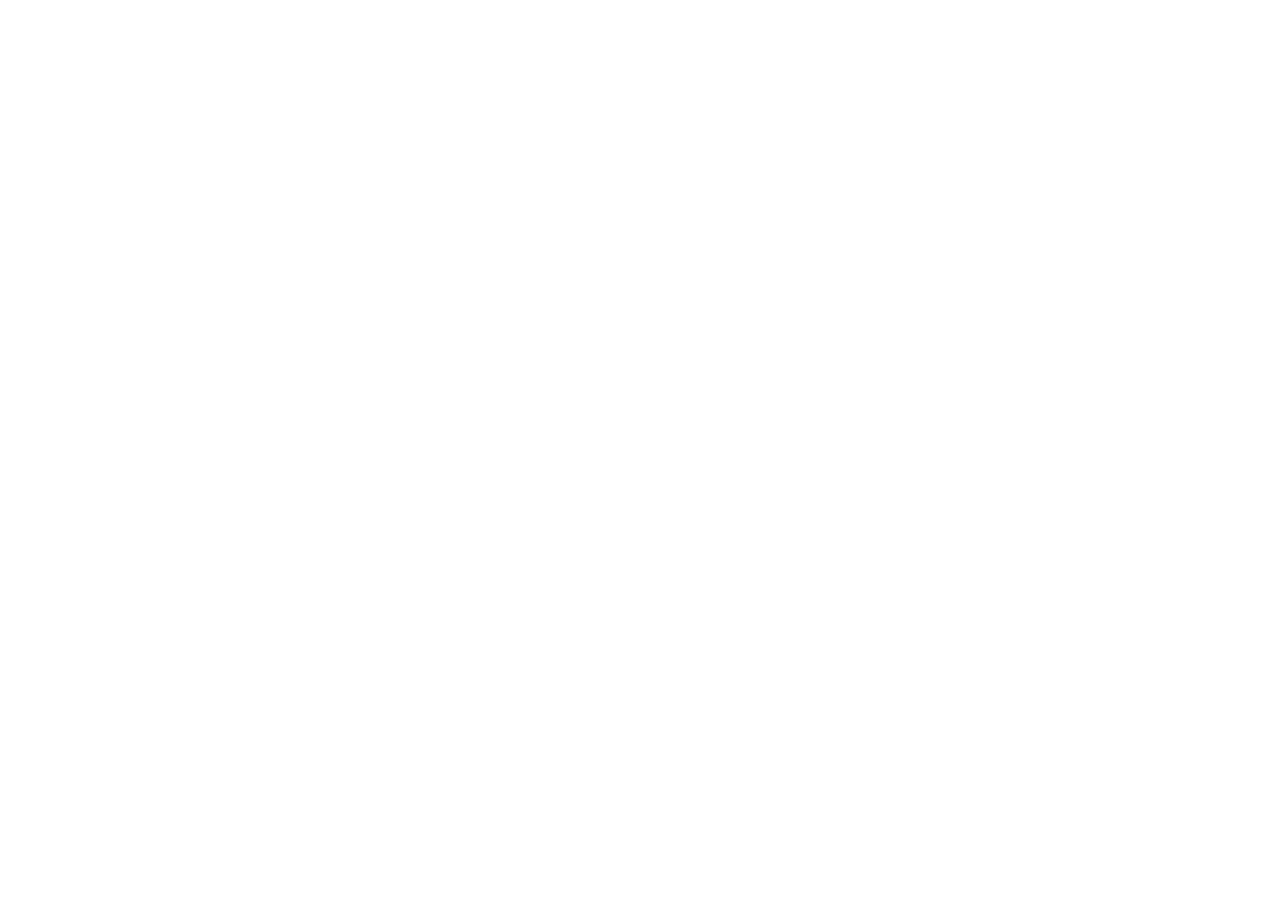
==== OneDrive/Documents/Codecademy Projects/DevProject/CA/index.html @ b5a66bc3 "html code started" ====
<html lang="en">
  <head>
    <meta charset="UTF-8">
    <meta content="width=device-width, initial scale=1.0" type="viewport">
    <meta http-equiv="X-UA compatible" content="edge">
    <title>Colmar Academy</title>
  </head>









</html>
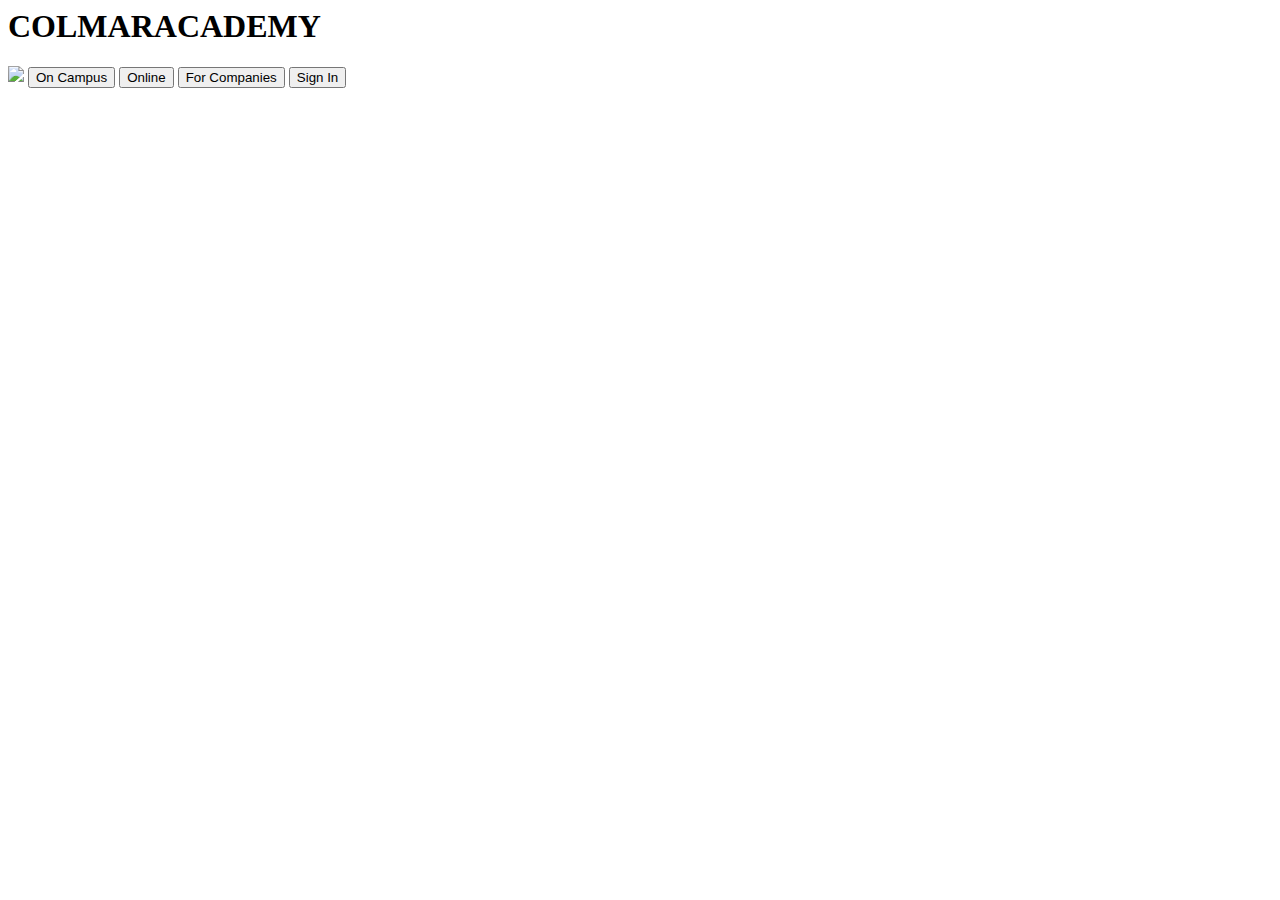
==== commit 811b60ef: "css started" ====
--- a/OneDrive/Documents/Codecademy Projects/DevProject/CA/index.html
+++ b/OneDrive/Documents/Codecademy Projects/DevProject/CA/index.html
@@ -5,6 +5,18 @@
     <meta http-equiv="X-UA compatible" content="edge">
     <title>Colmar Academy</title>
   </head>
+  <body>
+    <h1 class="name"><strong>COLMAR</strong>ACADEMY</h1>
+    <img class="logo" src="CA/images/ic-logo.svg">
+    <button>On Campus</button>
+    <button>Online</button>
+    <button>For Companies</button>
+    <button>Sign In</button>
+    
+
+
+
+  </body>
 
 
 
